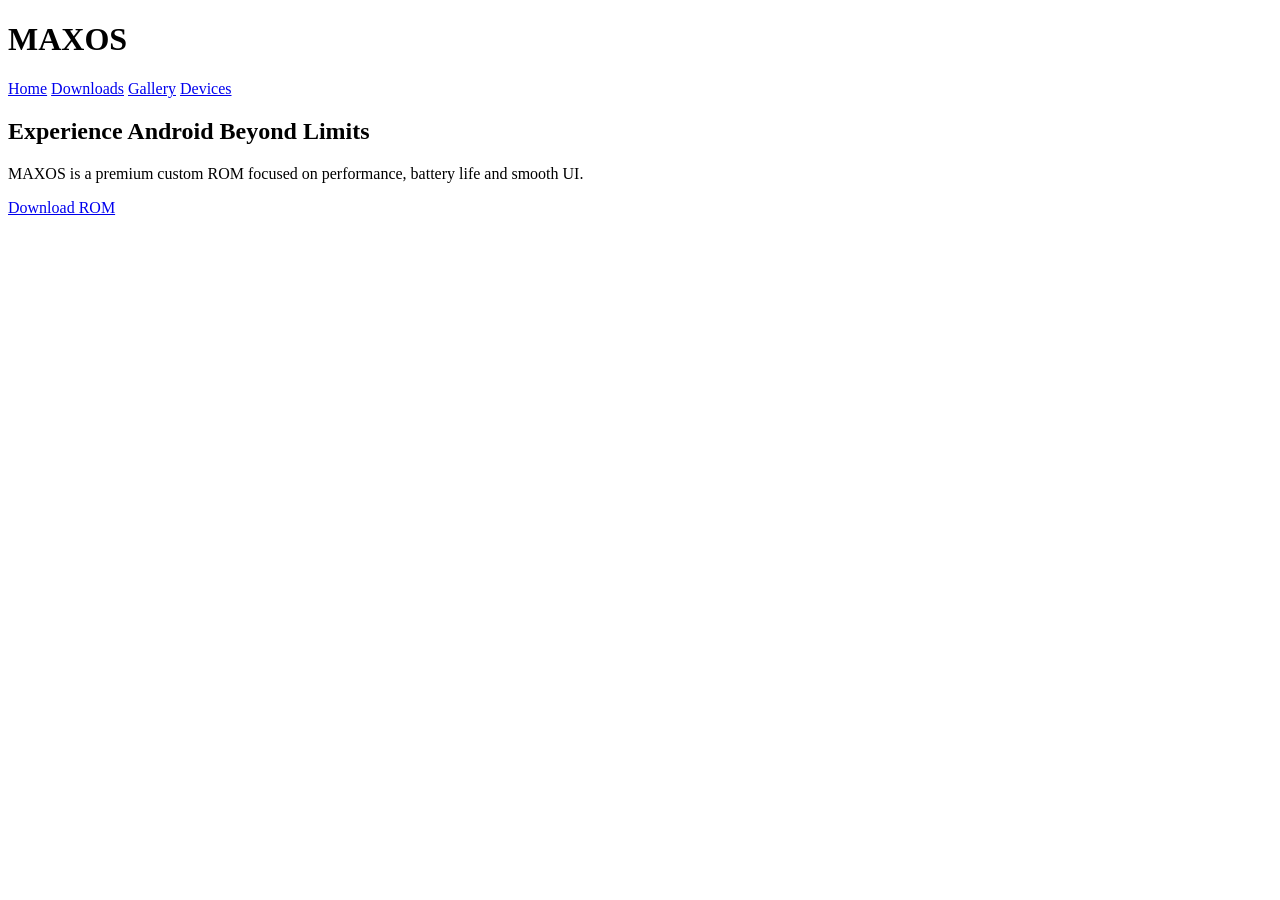
==== index.html @ 021a02d0 "index.html uploaded" ====
<!DOCTYPE html>
<html lang="en">
<head>
    <meta charset="UTF-8">
    <meta name="viewport" content="width=device-width, initial-scale=1.0">

    <title>MAXOS</title>

    <link rel="stylesheet" href="assets/css/style.css">
</head>
<body>

    <header>
        <h1>MAXOS</h1>

        <nav>
            <a href="index.html">Home</a>
            <a href="downloads.html">Downloads</a>
            <a href="gallery.html">Gallery</a>
            <a href="devices.html">Devices</a>
        </nav>
    </header>

    <section class="hero">
        <h2>Experience Android Beyond Limits</h2>

        <p>
            MAXOS is a premium custom ROM focused on
            performance, battery life and smooth UI.
        </p>

        <a href="downloads.html" class="btn">
            Download ROM
        </a>
    </section>

</body>
</html>
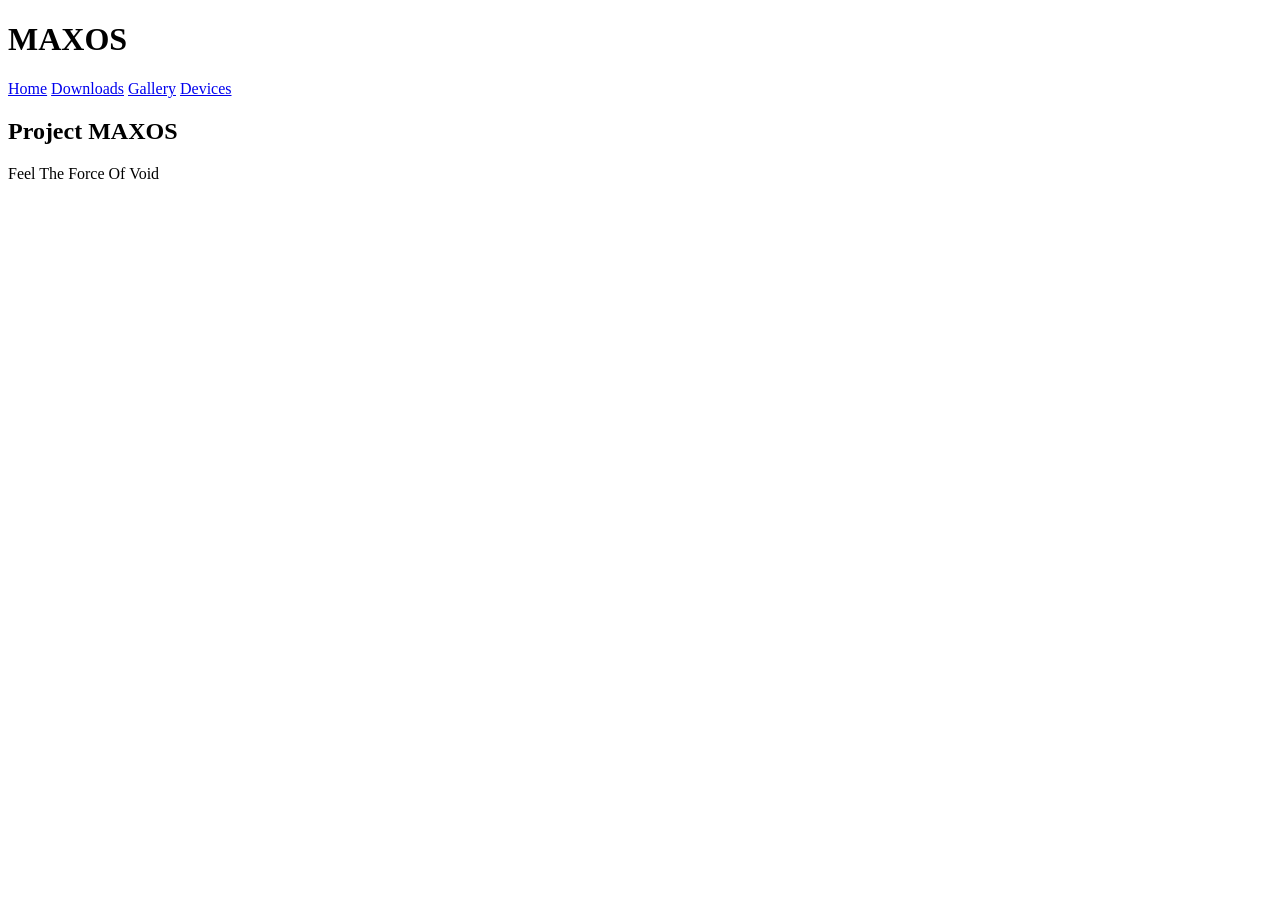
==== commit bdb34a3c: "changed Hero section" ====
--- a/index.html
+++ b/index.html
@@ -21,18 +21,17 @@
         </nav>
     </header>
 
-    <section class="hero">
-        <h2>Experience Android Beyond Limits</h2>
+   <section class="hero">
 
-        <p>
-            MAXOS is a premium custom ROM focused on
-            performance, battery life and smooth UI.
-        </p>
+    <h1 class="main-title">
+        Project MAXOS
+    </h1>
 
-        <a href="downloads.html" class="btn">
-            Download ROM
-        </a>
-    </section>
+    <p class="tagline">
+        Feel The Force Of Void
+    </p>
+
+</section>
 
 </body>
-</html>+</html>
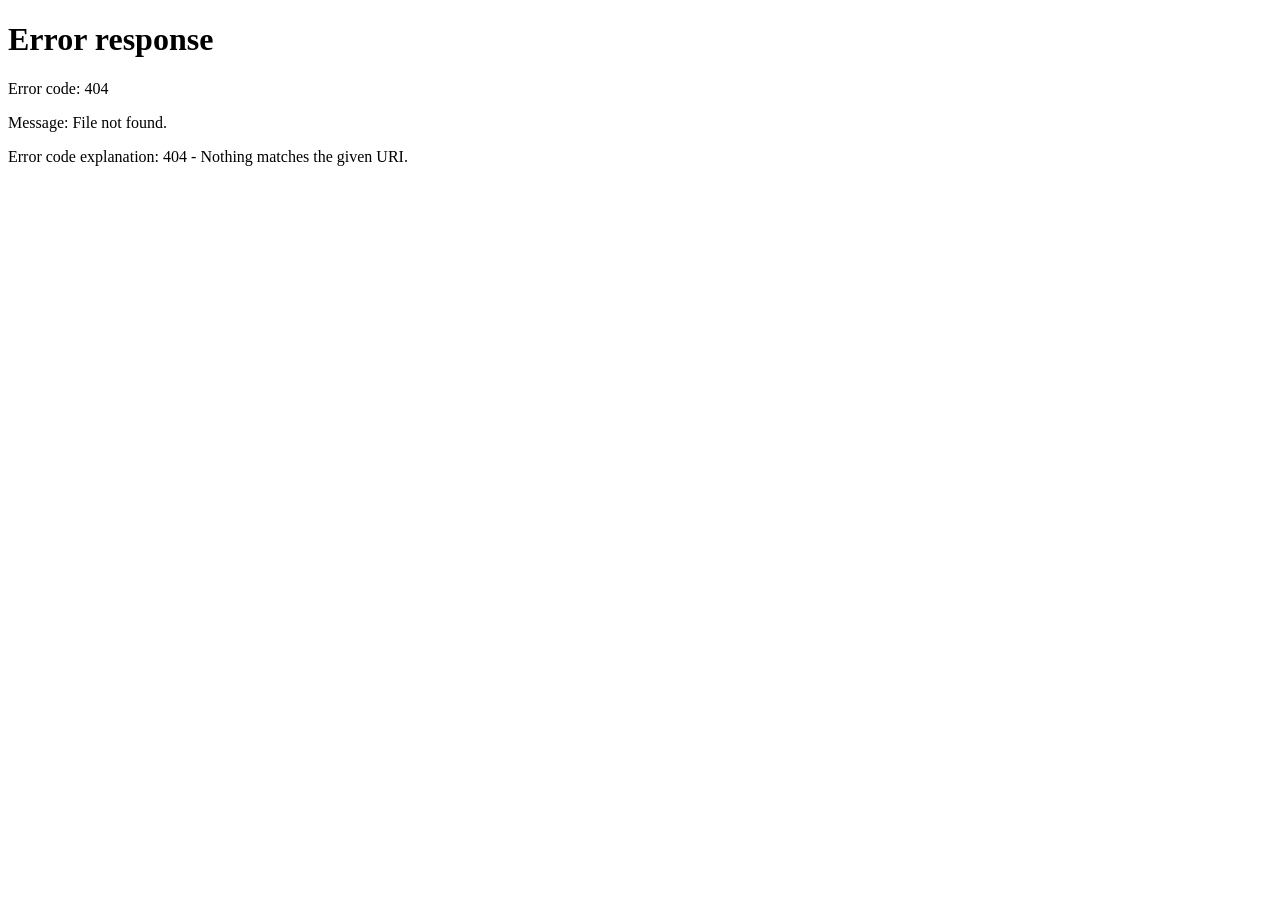
==== commit 66f251f9: "Add files via upload" ====
--- a/index.html
+++ b/index.html
@@ -1,37 +1,3 @@
-<!DOCTYPE html>
-<html lang="en">
-<head>
-    <meta charset="UTF-8">
-    <meta name="viewport" content="width=device-width, initial-scale=1.0">
-
-    <title>MAXOS</title>
-
-    <link rel="stylesheet" href="assets/css/style.css">
-</head>
-<body>
-
-    <header>
-        <h1>MAXOS</h1>
-
-        <nav>
-            <a href="index.html">Home</a>
-            <a href="downloads.html">Downloads</a>
-            <a href="gallery.html">Gallery</a>
-            <a href="devices.html">Devices</a>
-        </nav>
-    </header>
-
-   <section class="hero">
-
-    <h1 class="main-title">
-        Project MAXOS
-    </h1>
-
-    <p class="tagline">
-        Feel The Force Of Void
-    </p>
-
-</section>
-
-</body>
-</html>
+<!doctype html>
+<html lang="en"><head><meta charset="utf-8"><meta name="viewport" content="width=device-width, initial-scale=1"><meta http-equiv="refresh" content="0; url=projectmaxos/index.html"><title>Project MaxOS</title></head>
+<body><p>Opening <a href="projectmaxos/index.html">Project MaxOS</a>…</p></body></html>
